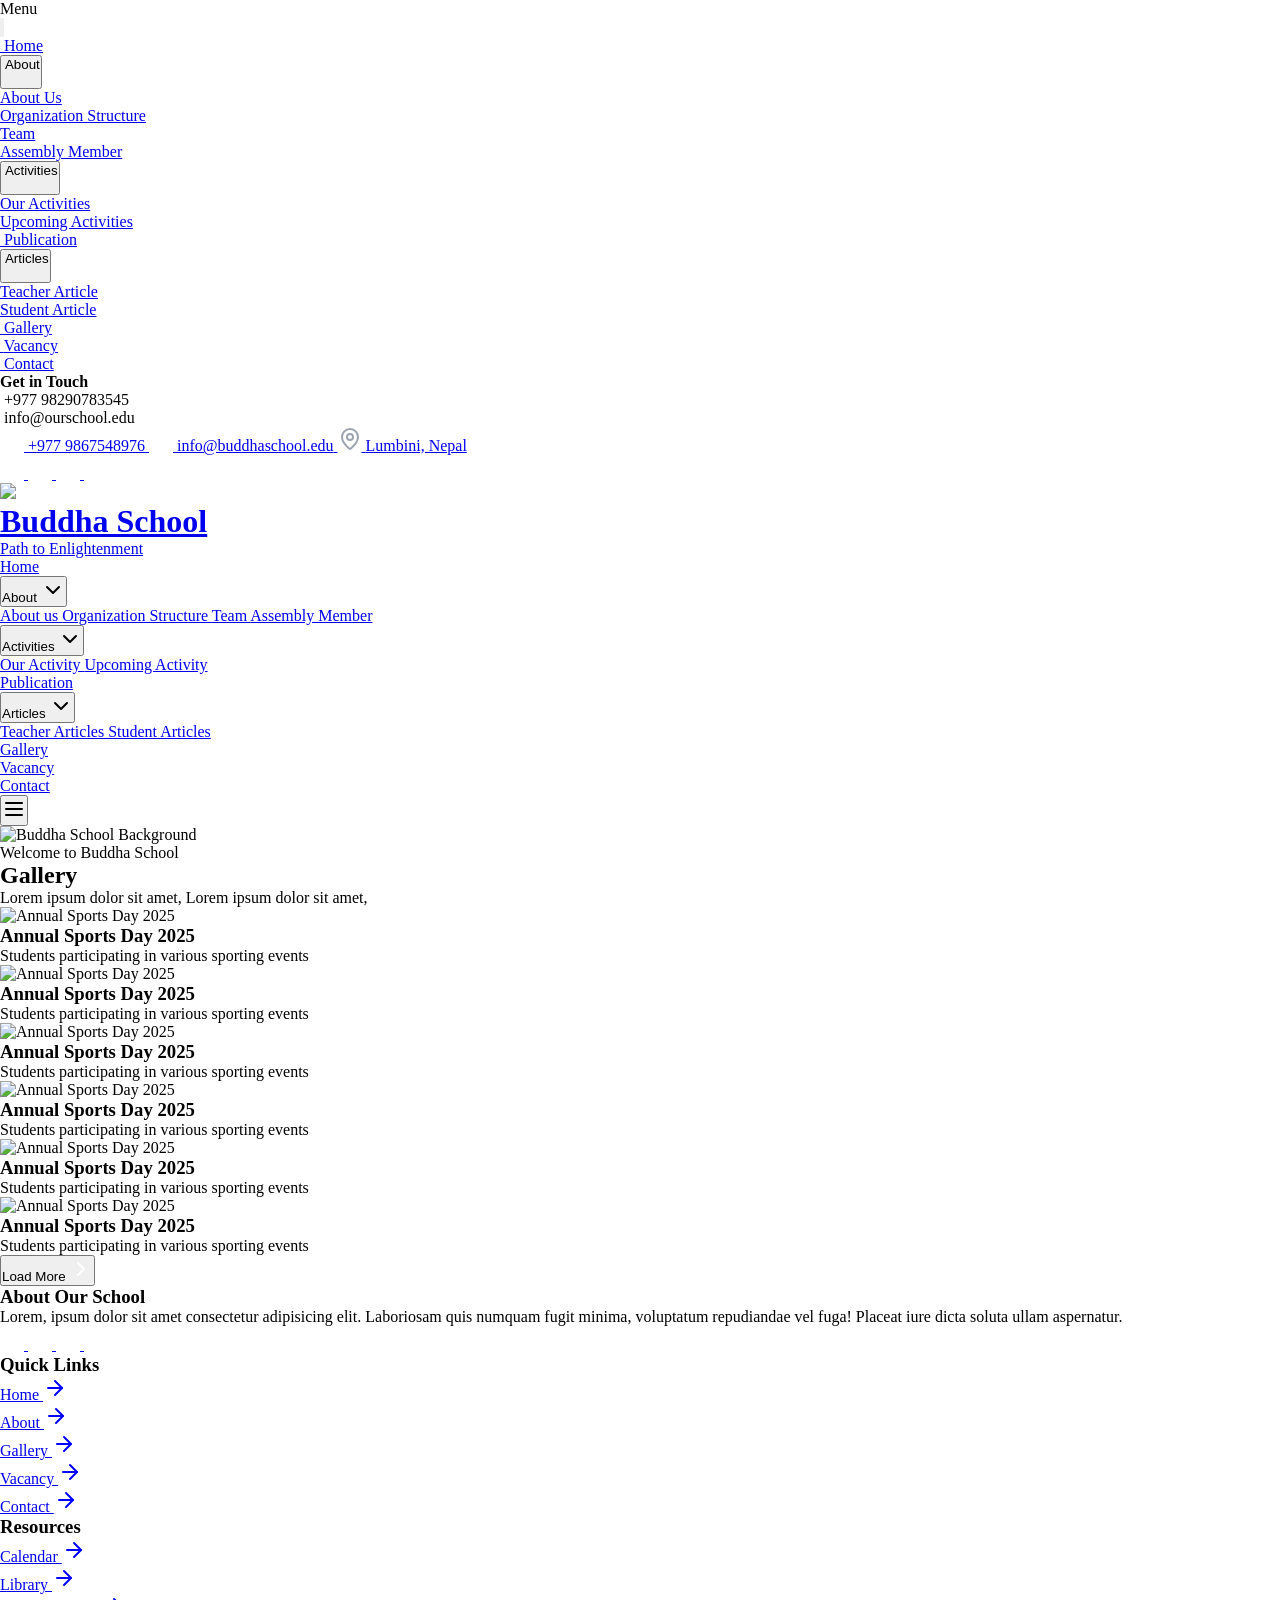
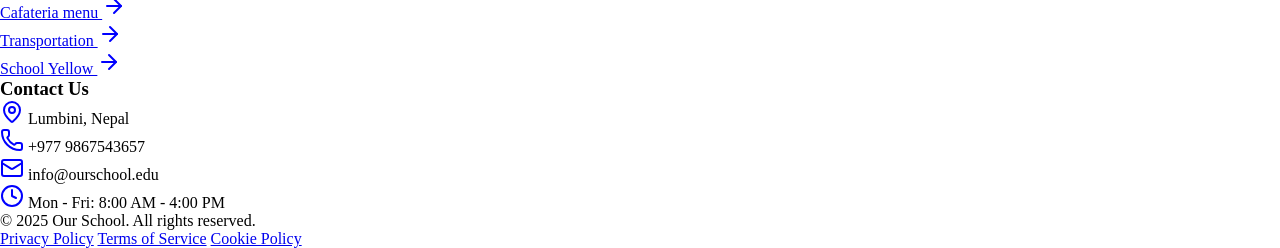
==== pages/gallery.html @ ebd29c54 "first commit" ====
<!DOCTYPE html>
<html lang="en">

<head>
    <meta charset="UTF-8">
    <meta name="viewport" content="width=device-width, initial-scale=1.0">
    <title>Gallery</title>
    <link rel="stylesheet" href="../css/style.css">
    <link href="https://unpkg.com/aos@2.3.4/dist/aos.css" rel="stylesheet" />
    <script src="https://cdn.tailwindcss.com"></script>
</head>

<body class="min-h-screen w-full">


    <!--============================ Sidebar visible on mobile and tablet ===================================-->
    <div id="sidebar"
        class="fixed top-0 left-0 h-full w-full md:w-96 lg:hidden bg-white z-[60] transform -translate-x-full transition-transform duration-300 ease-in-out overflow-y-auto">

        <!--========== Sidebar Header =========-->
        <div class="bg-blue-400 p-4 flex items-center justify-between">
            <div class="text-xl font-bold text-white">Menu</div>
            <button class="p-2 rounded-lg hover:bg-blue-500 transition-colors toggle-sidebar">
                <img src="..../assets/svg/x-white.svg" class="w-6 h-6 pointer-events-none" alt="">
            </button>
        </div>

        <!--========= Navigation Menu =====-->
        <nav class="p-4">
            <ul class="space-y-2">

                <!--======= Home =======-->
                <li>
                    <a href="../index.html"
                        class="flex items-center px-4 py-3 rounded-lg text-gray-700 hover:bg-stone-100 transition-colors">
                        <img src="..../assets/svg/house-blue.svg" class="w-5 h-5 mr-3" alt="">
                        <span class="font-medium">Home</span>
                    </a>
                </li>

                <!--======= About with submenu =======-->
                <li>
                    <button id="activities"
                        class="has-submenu flex items-center justify-between w-full px-4 py-3 rounded-lg text-gray-700 hover:bg-stone-100 transition-colors">
                        <div class="flex items-center">
                            <img src="..../assets/svg/info-blue.svg" class="w-5 h-5 mr-3" alt="">
                            <span class="font-medium">About</span>
                        </div>
                        <img id="activities-icon" src="..../assets/svg/cheveron-right.svg"
                            class="h-5 w-5 transform transition-transform" alt="">
                    </button>
                    <ul id="activities-submenu" class="submenu hidden pl-12 mt-2 space-y-2">
                        <li>
                            <a href="./about/about-us.html" class="block px-4 py-2 rounded-lg text-gray-600 ">
                                About Us
                            </a>
                        </li>
                        <li>
                            <a href="./about/organization-structure.html"
                                class="block px-4 py-2 rounded-lg text-gray-600 ">
                                Organization Structure
                            </a>
                        </li>
                        <li>
                            <a href="./about/team.html" class="block px-4 py-2 rounded-lg text-gray-600 ">
                                Team
                            </a>
                        </li>
                        <li>
                            <a href="./about/assembly-member.html" class="block px-4 py-2 rounded-lg text-gray-600 ">
                                Assembly Member
                            </a>
                        </li>

                    </ul>
                </li>

                <!--======= Activities with Submenu =======-->
                <li>
                    <button id="activities"
                        class="has-submenu flex items-center justify-between w-full px-4 py-3 rounded-lg text-gray-700 hover:bg-stone-100 transition-colors">
                        <div class="flex items-center">
                            <img src="..../assets/svg/activity-blue.svg" class="w-5 h-5 mr-3" alt="">
                            <span class="font-medium">Activities</span>
                        </div>
                        <img id="activities-icon" src="..../assets/svg/cheveron-right.svg"
                            class="h-5 w-5 transform transition-transform" alt="">
                    </button>
                    <ul id="activities-submenu" class="submenu hidden pl-12 mt-2 space-y-2">
                        <li>
                            <a href="./our-activity.html" class="block px-4 py-2 rounded-lg text-gray-600 ">
                                Our Activities
                            </a>
                        </li>
                        <li>
                            <a href="./upcoming-activity.html" class="block px-4 py-2 rounded-lg text-gray-600">
                                Upcoming Activities
                            </a>
                        </li>

                    </ul>
                </li>

                <!--======= Publication =======-->
                <li>
                    <a href="./publication.html"
                        class="flex items-center px-4 py-3 rounded-lg text-gray-700 hover:bg-stone-100 transition-colors">
                        <img src="..../assets/svg/book-open-blue.svg" class="w-5 h-5 mr-3" alt="">
                        <span class="font-medium">Publication</span>
                    </a>
                </li>

                <!--======= Articles with Submenu =======-->
                <li>
                    <button id="articles"
                        class="has-submenu flex items-center justify-between w-full px-4 py-3 rounded-lg text-gray-700 hover:bg-stone-100 transition-colors">
                        <div class="flex items-center">
                            <img src="..../assets/svg/file-text-blue.svg" class="w-5 h-5 mr-3" alt="">
                            <span class="font-medium">Articles</span>
                        </div>
                        <img id="articles-icon" src="..../assets/svg/cheveron-right.svg"
                            class="h-5 w-5 transform transition-transform" alt="">
                    </button>
                    <ul id="articles-submenu" class="submenu hidden pl-12 mt-2 space-y-2">
                        <li>
                            <a href="./article/teacher-article.html" class="block px-4 py-2 rounded-lg text-gray-600 ">
                                Teacher Article
                            </a>
                        </li>
                        <li>
                            <a href="./article/student-article.html" class="block px-4 py-2 rounded-lg text-gray-600">
                                Student Article
                            </a>
                        </li>

                    </ul>
                </li>

                <!--======= Gallery =======-->
                <li>
                    <a href="#"
                        class="flex items-center px-4 py-3 rounded-lg text-gray-700 hover:bg-stone-100 transition-colors">
                        <img src="..../assets/svg/image-blue.svg" class="w-5 h-5 mr-3" alt="">
                        <span class="font-medium">Gallery</span>
                    </a>
                </li>

                <!--======= Vacancy =======-->
                <li>
                    <a href="#"
                        class="flex items-center px-4 py-3 rounded-lg text-gray-700 hover:bg-stone-100 transition-colors">
                        <img src="..../assets/svg/briefcase-blue.svg" class="w-5 h-5 mr-3" alt="">
                        <span class="font-medium">Vacancy</span>
                    </a>
                </li>

                <!--======= Contact =======-->
                <li>
                    <a href="#"
                        class="flex items-center px-4 py-3 rounded-lg text-gray-700 hover:bg-stone-100 transition-colors">
                        <img src="..../assets/svg/phone-blue.svg" class="w-5 h-5 mr-3" alt="">
                        <span class="font-medium">Contact</span>
                    </a>
                </li>

            </ul>

            <!--========= Contact Info =========-->
            <div class="mt-8 px-4 py-6 bg-stone-50 rounded-lg">
                <h4 class="font-semibold text-gray-900 mb-4">Get in Touch</h4>
                <div class="space-y-3 text-sm text-gray-600">
                    <p class="flex items-start gap-2">
                        <img src="..../assets/svg/phone-blue.svg" class="w-5 h-5" alt="">
                        +977 98290783545
                    </p>
                    <p class="flex items-start gap-2">
                        <img src="..../assets/svg/mail-blue.svg" class="w-5 h-5" alt="">
                        info@ourschool.edu
                    </p>
                </div>
            </div>
        </nav>
    </div>

    <!--============================ Top Header Section ===================================-->
    <section id="top-header" class="text-white py-3 bg-blue-500 mx-auto px-6 grid grid-cols-2">
        <!--======== contact details =========-->
        <div class="col-span-1 hidden md:flex items-center justify-start gap-5 text-sm px-5" data-aos="fade-up">
            <a href="tel:+9779867548976"
                class="flex items-center gap-1 justify-center transition-all hover:brightness-110 hover:scale-[1.02] whitespace-nowrap">
                <img src="../assets/svg/phone-white.svg" class="w-4 h-4 pointer-events-none">
                <span class="hidden lg:inline-flex">+977 9867548976</span>
            </a>

            <a href="mailto:info@buddhaschool.edu"
                class="flex items-center gap-1 justify-center transition-all hover:brightness-110 hover:scale-[1.02] whitespace-nowrap">
                <img src="../assets/svg/mail-white.svg" class="w-4 h-4 pointer-events-none">
                <span class="hidden lg:inline-flex">info@buddhaschool.edu</span>
            </a>

            <a href="https://www.google.com/maps?q=Buddha+School" target="_blank"
                class="flex items-center gap-1 justify-center transition-all hover:brightness-110 hover:scale-[1.02] whitespace-nowrap">
                <img src="../assets/svg/map-pin.svg" class="w-4 h-4 pointer-events-none">
                <span class="hidden lg:inline-flex">Lumbini, Nepal</span>
            </a>
        </div>

        <!--======== social media links =========-->
        <div class="col-span-2 md:col-span-1 flex flex items-center justify-center md:justify-end gap-5 text-sm px-5"
            data-aos="fade-up">
            <a href="#" target="_blank"
                class="min-w-8 min-h-8 rounded-full bg-stone-500/50 flex items-center justify-center transition-all duration-300 hover:bg-blue-600 hover:-translate-y-[2px] hover:shadow-md">
                <img src="../assets/svg/facebook-white.svg" class="w-3.5 h-3.5 pointer-events-none">
            </a>

            <a href="#" target="_blank"
                class="min-w-8 min-h-8 rounded-full bg-stone-500/50 flex items-center justify-center transition-all duration-300 hover:bg-blue-600 hover:-translate-y-[2px] hover:shadow-md">
                <img src="../assets/svg/insta-white.svg" class="w-3.5 h-3.5 pointer-events-none">
            </a>

            <a href="#" target="_blank"
                class="min-w-8 min-h-8 rounded-full bg-stone-500/50 flex items-center justify-center transition-all duration-300 hover:bg-blue-600 hover:-translate-y-[2px] hover:shadow-md">
                <img src="../assets/svg/twitter-white.svg" class="w-3.5 h-3.5 pointer-events-none">
            </a>

            <a href="#" target="_blank"
                class="min-w-8 min-h-8 rounded-full bg-stone-500/50 flex items-center justify-center transition-all duration-300 hover:bg-blue-600 hover:-translate-y-[2px] hover:shadow-md">
                <img src="../assets/svg/linkedin-white.svg" class="w-3.5 h-3.5 pointer-events-none">
            </a>
        </div>
    </section>

    <!--============================ Header Section ===================================-->
    <header class="bg-white/90 backdrop-blur-sm shadow-md sticky top-0 z-50 ">
        <div class="container mx-auto px-2 lg:px-12">
            <!--===================== Logo and Menus ======================-->
            <div class="flex items-center justify-between py-4 md:px-5 xl:px-12">
                <a href="/" class="flex items-center gap-3 group" data-aos="fade-right">
                    <div
                        class="w-14 h-14 rounded-full /10 flex items-center justify-center group-hover:/20 transition-colors">
                        <img
                            src="https://encrypted-tbn0.gstatic.com/images?q=tbn:ANd9GcRHlLz6fcx8lsnjivH94yQuKnR-SGVza3evHA&s">
                    </div>
                    <div class="whitespace-nowrap">
                        <h1 class=" text-xl md:text-2xl font-bold ">Buddha School</h1>
                        <p class="text-xs  tracking-wider">Path to Enlightenment</p>
                    </div>
                </a>

                <nav class="hidden lg:flex items-center gap-1" data-aos="fade-left">

                    <!--======== Home =======-->
                    <div class="relative group">
                        <a href="../index.html"
                            class="flex items-center gap-1 px-4 py-2 text-sm font-medium text-black group-hover:bg-blue-100 transition-all rounded-lg duration-200">
                            Home
                        </a>
                    </div>

                    <!--======== About =======-->
                    <div class="relative group">
                        <button type="button"
                            class="flex items-center gap-1 px-4 py-2 text-sm font-medium  group-hover:bg-blue-100 rounded-lg transition-all pr-2 duration-200">
                            About
                            <img src="../assets/svg/cheveron-down.svg"
                                class="w-4 h-4 group-hover:rotate-180 transition-transform duration-300">
                        </button>
                        <div
                            class="bg-white absolute left-0 pt-2 opacity-0 invisible group-hover:opacity-100 group-hover:visible transition-all duration-300 rounded-lg shadow-md border min-w-[190px] py-2 overflow-hidden">
                            <a href="./about/about-us.html"
                                class="block px-4 py-2.5 text-sm hover:bg-blue-500/10 hover: transition-colors">
                                About us
                            </a>
                            <a href="./about/organization-structure.html"
                                class="block px-4 py-2.5 text-sm hover:bg-blue-500/10 hover: transition-colors">
                                Organization Structure
                            </a>
                            <a href="./about/team.html"
                                class="block px-4 py-2.5 text-sm hover:bg-blue-500/10 hover: transition-colors">
                                Team
                            </a>
                            <a href="./about/assembly-member.html"
                                class="block px-4 py-2.5 text-sm hover:bg-blue-500/10 hover: transition-colors">
                                Assembly Member
                            </a>
                        </div>
                    </div>

                    <!--======== Activities =======-->
                    <div class="relative group">
                        <button type="button"
                            class="flex items-center gap-1 px-4 py-2 text-sm font-medium group-hover:bg-blue-100 rounded-lg duration-200 transition-all pr-2">
                            Activities
                            <img src="../assets/svg/cheveron-down.svg"
                                class="w-4 h-4 group-hover:rotate-180 transition-transform duration-300">
                        </button>
                        <div
                            class="bg-white absolute left-0 pt-2 opacity-0 invisible group-hover:opacity-100 group-hover:visible transition-all duration-300 rounded-lg shadow-md border min-w-[190px] py-2 overflow-hidden">
                            <a href="./activity/our-activity.html"
                                class="block px-4 py-2.5 text-sm hover:bg-blue-500/10 hover: transition-colors">
                                Our Activity
                            </a>
                            <a href="./activity/upcoming-activity.html"
                                class="block px-4 py-2.5 text-sm hover:bg-blue-500/10 hover: transition-colors">
                                Upcoming Activity
                            </a>
                        </div>
                    </div>

                    <!--======== Publication =======-->
                    <div class="relative group">
                        <a href="./publication.html"
                            class="flex items-center gap-1 px-4 py-2 text-sm font-medium text-black group-hover:bg-blue-100 rounded-lg duration-200 transition-all rounded-lg">
                            Publication
                        </a>
                    </div>

                    <!--======== Articles =======-->
                    <div class="relative group">
                        <button type="button"
                            class="flex items-center gap-1 px-4 py-2 text-sm font-medium group-hover:bg-blue-100 rounded-lg duration-200 transition-all  pr-2">
                            Articles
                            <img src="../assets/svg/cheveron-down.svg"
                                class="w-4 h-4 group-hover:rotate-180 transition-transform duration-300">
                        </button>
                        <div
                            class="bg-white absolute left-0 pt-2 opacity-0 invisible group-hover:opacity-100 group-hover:visible transition-all duration-300 rounded-lg shadow-md border min-w-[190px] py-2 overflow-hidden">
                            <a href="./article/teacher-article.html"
                                class="block px-4 py-2.5 text-sm hover:bg-blue-500/10 hover: transition-colors">
                                Teacher Articles
                            </a>
                            <a href="./article/student-article.html"
                                class="block px-4 py-2.5 text-sm hover:bg-blue-500/10 hover: transition-colors">
                                Student Articles
                            </a>
                        </div>
                    </div>

                    <!--======== Gallery =======-->
                    <div class="relative group">
                        <a href="./gallery.html"
                            class="flex items-center gap-1 px-4 py-2 text-sm font-medium text-black group-hover:bg-blue-100 rounded-lg duration-200 transition-all rounded-lg">
                            Gallery
                        </a>
                    </div>

                    <!--======== Vacancy =======-->
                    <div class="relative group">
                        <a href="./vacancy.html"
                            class="flex items-center gap-1 px-4 py-2 text-sm font-medium text-black group-hover:bg-blue-100 rounded-lg duration-200 transition-all rounded-lg">
                            Vacancy
                        </a>
                    </div>

                    <!--======== Contact =======-->
                    <div class="relative group">
                        <a href="./contact-us.html"
                            class="flex items-center gap-1 px-4 py-2 text-sm font-medium text-black group-hover:bg-blue-100 rounded-lg duration-200 transition-all rounded-lg">
                            Contact
                        </a>
                    </div>
                </nav>

                <button class="lg:hidden p-2 transition-colors toggle-sidebar">
                    <img src="../assets/svg/breadcrumb.svg" class="w-6 h-6 pointer-events-none" alt="">
                </button>
            </div>
        </div>
    </header>

    <!--============================ Main Section ===================================-->
    <section class="w-full min-h-screen">

        <!--=============== Main Section Text ===============-->
        <div class="relative py-16 overflow-hidden">
            <img src="https://images.unsplash.com/photo-1524995997946-a1c2e315a42f?w=1600"
                alt="Buddha School Background" class="absolute inset-0 w-full h-full object-cover">
            <div class="absolute inset-0 bg-blue-600/50"></div>
            <div class="relative max-w-7xl mx-auto px-4 sm:px-6 lg:px-8 text-center text-white">
                <p class="text-sm uppercase tracking-wider mb-2">
                    Welcome to Buddha School
                </p>
                <h2 class="text-4xl md:text-5xl font-bold mb-4">
                    Gallery
                </h2>
                <p class="text-lg text-blue-100 max-w-2xl mx-auto">
                    Lorem ipsum dolor sit amet, Lorem ipsum dolor sit amet,
                </p>
            </div>
        </div>

        <!--======== Gallery Images section ==========-->
        <div class="bg-white py-5">
            <div class="max-w-7xl mx-auto px-4 sm:px-6 lg:px-8">
                <div class="grid grid-cols-1 md:grid-cols-2 lg:grid-cols-4 gap-4">

                    <!--======= Image 1 ======-->
                    <div class="group relative overflow-hidden rounded-lg shadow-lg cursor-pointer">
                        <img src="https://images.unsplash.com/photo-1530521954074-e64f6810b32d?w=800&h=600&fit=crop"
                            alt="Annual Sports Day 2025" class="w-full h-full object-cover aspect-[4/3]">
                        <div
                            class="absolute inset-0 bg-black bg-opacity-0 group-hover:bg-opacity-60 transition-all duration-300 flex items-center justify-center">
                            <div
                                class="opacity-0 group-hover:opacity-100 transition-opacity text-white text-center px-4 duration-200">
                                <h3 class="text-xl font-bold mb-2">Annual Sports Day 2025</h3>
                                <p class="text-sm">Students participating in various sporting events</p>
                            </div>
                        </div>
                    </div>

                    <!--======= Image 2 ======-->
                    <div class="group relative overflow-hidden rounded-lg shadow-lg cursor-pointer">
                        <img src="https://images.unsplash.com/photo-1530521954074-e64f6810b32d?w=800&h=600&fit=crop"
                            alt="Annual Sports Day 2025" class="w-full h-full object-cover aspect-[4/3]">
                        <div
                            class="absolute inset-0 bg-black bg-opacity-0 group-hover:bg-opacity-60 transition-all duration-300 flex items-center justify-center">
                            <div
                                class="opacity-0 group-hover:opacity-100 transition-opacity text-white text-center px-4 duration-200">
                                <h3 class="text-xl font-bold mb-2">Annual Sports Day 2025</h3>
                                <p class="text-sm">Students participating in various sporting events</p>
                            </div>
                        </div>
                    </div>

                    <!--======= Image 3 ======-->
                    <div class="group relative overflow-hidden rounded-lg shadow-lg cursor-pointer">
                        <img src="https://images.unsplash.com/photo-1530521954074-e64f6810b32d?w=800&h=600&fit=crop"
                            alt="Annual Sports Day 2025" class="w-full h-full object-cover aspect-[4/3]">
                        <div
                            class="absolute inset-0 bg-black bg-opacity-0 group-hover:bg-opacity-60 transition-all duration-300 flex items-center justify-center">
                            <div
                                class="opacity-0 group-hover:opacity-100 transition-opacity text-white text-center px-4 duration-200">
                                <h3 class="text-xl font-bold mb-2">Annual Sports Day 2025</h3>
                                <p class="text-sm">Students participating in various sporting events</p>
                            </div>
                        </div>
                    </div>


                    <!--======= Image 4 ======-->
                    <div class="group relative overflow-hidden rounded-lg shadow-lg cursor-pointer">
                        <img src="https://images.unsplash.com/photo-1530521954074-e64f6810b32d?w=800&h=600&fit=crop"
                            alt="Annual Sports Day 2025" class="w-full h-full object-cover aspect-[4/3]">
                        <div
                            class="absolute inset-0 bg-black bg-opacity-0 group-hover:bg-opacity-60 transition-all duration-300 flex items-center justify-center">
                            <div
                                class="opacity-0 group-hover:opacity-100 transition-opacity text-white text-center px-4 duration-200">
                                <h3 class="text-xl font-bold mb-2">Annual Sports Day 2025</h3>
                                <p class="text-sm">Students participating in various sporting events</p>
                            </div>
                        </div>
                    </div>

                    <!--======= Image 5 ======-->
                    <div class="group relative overflow-hidden rounded-lg shadow-lg cursor-pointer">
                        <img src="https://images.unsplash.com/photo-1530521954074-e64f6810b32d?w=800&h=600&fit=crop"
                            alt="Annual Sports Day 2025" class="w-full h-full object-cover aspect-[4/3]">
                        <div
                            class="absolute inset-0 bg-black bg-opacity-0 group-hover:bg-opacity-60 transition-all duration-300 flex items-center justify-center">
                            <div
                                class="opacity-0 group-hover:opacity-100 transition-opacity text-white text-center px-4 duration-200">
                                <h3 class="text-xl font-bold mb-2">Annual Sports Day 2025</h3>
                                <p class="text-sm">Students participating in various sporting events</p>
                            </div>
                        </div>
                    </div>

                    <!--======= Image 6 ======-->
                    <div class="group relative overflow-hidden rounded-lg shadow-lg cursor-pointer">
                        <img src="https://images.unsplash.com/photo-1530521954074-e64f6810b32d?w=800&h=600&fit=crop"
                            alt="Annual Sports Day 2025" class="w-full h-full object-cover aspect-[4/3]">
                        <div
                            class="absolute inset-0 bg-black bg-opacity-0 group-hover:bg-opacity-60 transition-all duration-300 flex items-center justify-center">
                            <div
                                class="opacity-0 group-hover:opacity-100 transition-opacity text-white text-center px-4 duration-200">
                                <h3 class="text-xl font-bold mb-2">Annual Sports Day 2025</h3>
                                <p class="text-sm">Students participating in various sporting events</p>
                            </div>
                        </div>
                    </div>

                </div>
            </div>
        </div>

        <div class="text-center py-4">
            <button
                class="inline-flex items-center justify-center px-8 py-3 bg-blue-500 text-white text-center rounded-full font-medium hover:bg-blue-600 transition shadow-lg">
                Load More
                <img src="../assets/svg/cheveron-right-white.svg" class="w-5 h-5" alt="">
            </button>
        </div>
    </section>

    <!--============================ Footer Section ===================================-->
    <footer class="text-black shadow-md border-t bg-stone-100">
        <div class="max-w-7xl mx-auto px-4 py-16">
            <div class="grid grid-cols-1 md:grid-cols-3 lg:grid-cols-4 gap-12 mb-12">
                <div>
                    <h3 class="text-lg font-bold mb-4">About Our School</h3>
                    <p class="leading-relaxed mb-6">
                        Lorem, ipsum dolor sit amet consectetur adipisicing elit. Laboriosam quis numquam fugit minima,
                        voluptatum repudiandae vel fuga! Placeat iure dicta soluta ullam aspernatur.
                    </p>

                    <!--====== social media links =====-->
                    <div class="flex gap-4 justify-center md:justify-start">

                        <a href="#" target="_blank"
                            class="min-w-10 min-h-10 rounded-full bg-blue-500 flex items-center justify-center transition-all duration-300 hover:bg-blue-600 hover:-translate-y-[2px] hover:shadow-md">
                            <img src="../assets/svg/facebook-white.svg" class="w-3.5 h-3.5 pointer-events-none">
                        </a>

                        <a href="#" target="_blank"
                            class="min-w-10 min-h-10 rounded-full bg-blue-500 flex items-center justify-center transition-all duration-300 hover:bg-blue-600 hover:-translate-y-[2px] hover:shadow-md">
                            <img src="../assets/svg/insta-white.svg" class="w-3.5 h-3.5 pointer-events-none">
                        </a>

                        <a href="#" target="_blank"
                            class="min-w-10 min-h-10 rounded-full bg-blue-500 flex items-center justify-center transition-all duration-300 hover:bg-blue-600 hover:-translate-y-[2px] hover:shadow-md">
                            <img src="../assets/svg/twitter-white.svg" class="w-3.5 h-3.5 pointer-events-none">
                        </a>

                        <a href="#" target="_blank"
                            class="min-w-10 min-h-10 rounded-full bg-blue-500 flex items-center justify-center transition-all duration-300 hover:bg-blue-600 hover:-translate-y-[2px] hover:shadow-md">
                            <img src="../assets/svg/linkedin-white.svg" class="w-3.5 h-3.5 pointer-events-none">
                        </a>

                    </div>
                </div>

                <!--========== Quick Links ======-->
                <div>
                    <h3 class="text-lg font-semibold mb-4">Quick Links</h3>
                    <ul class="grid grid-cols-2 md:grid-cols-1 gap-2">
                        <li>
                            <a href="../index.html"
                                class="inline-flex group items-center justify-center gap-1 hover:text-blue-500 transition-colors">
                                Home
                                <img src="../assets/svg/arrow-right-blue.svg"
                                    class="w-4 h-4 pointer-events-none invisible group-hover:visible group-hover:translate-x-1 transition-all duration-200"
                                    alt="">
                            </a>
                        </li>
                        <li>
                            <a href="#"
                                class="inline-flex group items-center justify-center gap-1 hover:text-blue-500 transition-colors">
                                About
                                <img src="../assets/svg/arrow-right-blue.svg"
                                    class="w-4 h-4 pointer-events-none invisible group-hover:visible group-hover:translate-x-1 transition-all duration-200"
                                    alt="">
                            </a>
                        </li>
                        <li>
                            <a href="#"
                                class="inline-flex group items-center justify-center gap-1 hover:text-blue-500 transition-colors">
                                Gallery
                                <img src="../assets/svg/arrow-right-blue.svg"
                                    class="w-4 h-4 pointer-events-none invisible group-hover:visible group-hover:translate-x-1 transition-all duration-200"
                                    alt="">
                            </a>
                        </li>
                        <li>
                            <a href="#"
                                class="inline-flex group items-center justify-center gap-1 hover:text-blue-500 transition-colors">
                                Vacancy
                                <img src="../assets/svg/arrow-right-blue.svg"
                                    class="w-4 h-4 pointer-events-none invisible group-hover:visible group-hover:translate-x-1 transition-all duration-200"
                                    alt="">
                            </a>
                        </li>
                        <li>
                            <a href="#"
                                class="inline-flex group items-center justify-center gap-1 hover:text-blue-500 transition-colors">
                                Contact
                                <img src="../assets/svg/arrow-right-blue.svg"
                                    class="w-4 h-4 pointer-events-none invisible group-hover:visible group-hover:translate-x-1 transition-all duration-200"
                                    alt="">
                            </a>
                        </li>

                    </ul>
                </div>

                <!--========= Resources ========-->
                <div>
                    <h3 class="text-lg font-semibold mb-4">Resources</h3>
                    <ul class="grid grid-cols-2 md:grid-cols-1 gap-2">
                        <li>
                            <a href="#"
                                class="inline-flex group items-center justify-center gap-1 hover:text-blue-500 transition-colors">
                                Calendar
                                <img src="../assets/svg/arrow-right-blue.svg"
                                    class="w-4 h-4 pointer-events-none invisible group-hover:visible group-hover:translate-x-1 transition-all duration-200"
                                    alt="">
                            </a>
                        </li>

                        <li>
                            <a href="#"
                                class="inline-flex group items-center justify-center gap-1 hover:text-blue-500 transition-colors">
                                Library
                                <img src="../assets/svg/arrow-right-blue.svg"
                                    class="w-4 h-4 pointer-events-none invisible group-hover:visible group-hover:translate-x-1 transition-all duration-200"
                                    alt="">
                            </a>
                        </li>

                        <li>
                            <a href="#"
                                class="inline-flex group items-center justify-center gap-1 hover:text-blue-500 transition-colors">
                                Cafateria menu
                                <img src="../assets/svg/arrow-right-blue.svg"
                                    class="w-4 h-4 pointer-events-none invisible group-hover:visible group-hover:translate-x-1 transition-all duration-200"
                                    alt="">
                            </a>
                        </li>

                        <li>
                            <a href="#"
                                class="inline-flex group items-center justify-center gap-1 hover:text-blue-500 transition-colors">
                                Transportation
                                <img src="../assets/svg/arrow-right-blue.svg"
                                    class="w-4 h-4 pointer-events-none invisible group-hover:visible group-hover:translate-x-1 transition-all duration-200"
                                    alt="">
                            </a>
                        </li>

                        <li>
                            <a href="#"
                                class="inline-flex group items-center justify-center gap-1 hover:text-blue-500 transition-colors">
                                School Yellow
                                <img src="../assets/svg/arrow-right-blue.svg"
                                    class="w-4 h-4 pointer-events-none invisible group-hover:visible group-hover:translate-x-1 transition-all duration-200"
                                    alt="">
                            </a>
                        </li>
                    </ul>
                </div>

                <!--====== Contact Info ========-->
                <div class="md:col-span-2 lg:col-span-1">
                    <h3 class="text-lg font-semibold mb-4">Contact Us</h3>
                    <ul class="space-y-4">
                        <li class="flex gap-3">
                            <img src="../assets/svg/map-pin-blue.svg" class="w-5 h-5" alt="">
                            <span>Lumbini, Nepal</span>
                        </li>
                        <li class="flex gap-3">
                            <img src="../assets/svg/phone-blue.svg" class="w-5 h-5" alt="">
                            <span>+977 9867543657</span>
                        </li>
                        <li class="flex gap-3">
                            <img src="../assets/svg/mail-blue.svg" class="w-5 h-5" alt="">
                            <span>info@ourschool.edu</span>
                        </li>
                        <li class="flex gap-3">
                            <img src="../assets/svg/clock-blue.svg" class="w-5 h-5" alt="">
                            <span>Mon - Fri: 8:00 AM - 4:00 PM</span>
                        </li>
                    </ul>
                </div>
            </div>

            <div class="border-t border-gray-800 pt-8">
                <div class="flex flex-col md:flex-row justify-between items-center gap-4">
                    <p class="text-sm">
                        © 2025 Our School. All rights reserved.
                    </p>
                    <div class="flex gap-6 text-sm">
                        <a href="#" class="hover:text-blue-500 transition-colors">Privacy Policy</a>
                        <a href="#" class="hover:text-blue-500 transition-colors">Terms of Service</a>
                        <a href="#" class="hover:text-blue-500 transition-colors">Cookie Policy</a>
                    </div>
                </div>
            </div>
        </div>
    </footer>

    <!--===== AOS Js =======-->
    <script src="https://unpkg.com/aos@2.3.4/dist/aos.js"></script>

    <script src="https://cdn.jsdelivr.net/npm/swiper@12/swiper-bundle.min.js"></script>
    <script src="../js/script.js"></script>
</body>

</html>
---- css/style.css ----
* {
  margin: 0;
  padding: 0;
  box-sizing: border-box;
  scroll-behavior: smooth;
}

.object-inherit {
  object-fit: inherit;
}

.swiper-navigation-icon {
  display: none;
}

.swiper-scnd-pagination {
  top: 10% !important;
  left: 90% !important;
}

.swiper-thrd-pagination {
  display: flex !important;
  justify-content: center !important;
  align-items: center !important;
  bottom: 0 !important;
}

.autoplay-progress {
  left: 0 !important;
}

.autoplay-progress svg {
  --progress: 0;
  position: absolute;
  left: 0;
  top: 0px;
  z-index: 10;
  width: 100%;
  height: 100%;
  stroke-width: 4px;
  stroke: var(--swiper-theme-color);
  stroke: #0000ff;
  fill: none;
  stroke-dashoffset: calc(125.6px * (1 - var(--progress)));
  stroke-dasharray: 125.6;
  transform: rotate(-90deg);
}

.swiper-pagination-bullet-active {
  background: #0000ff !important;
}
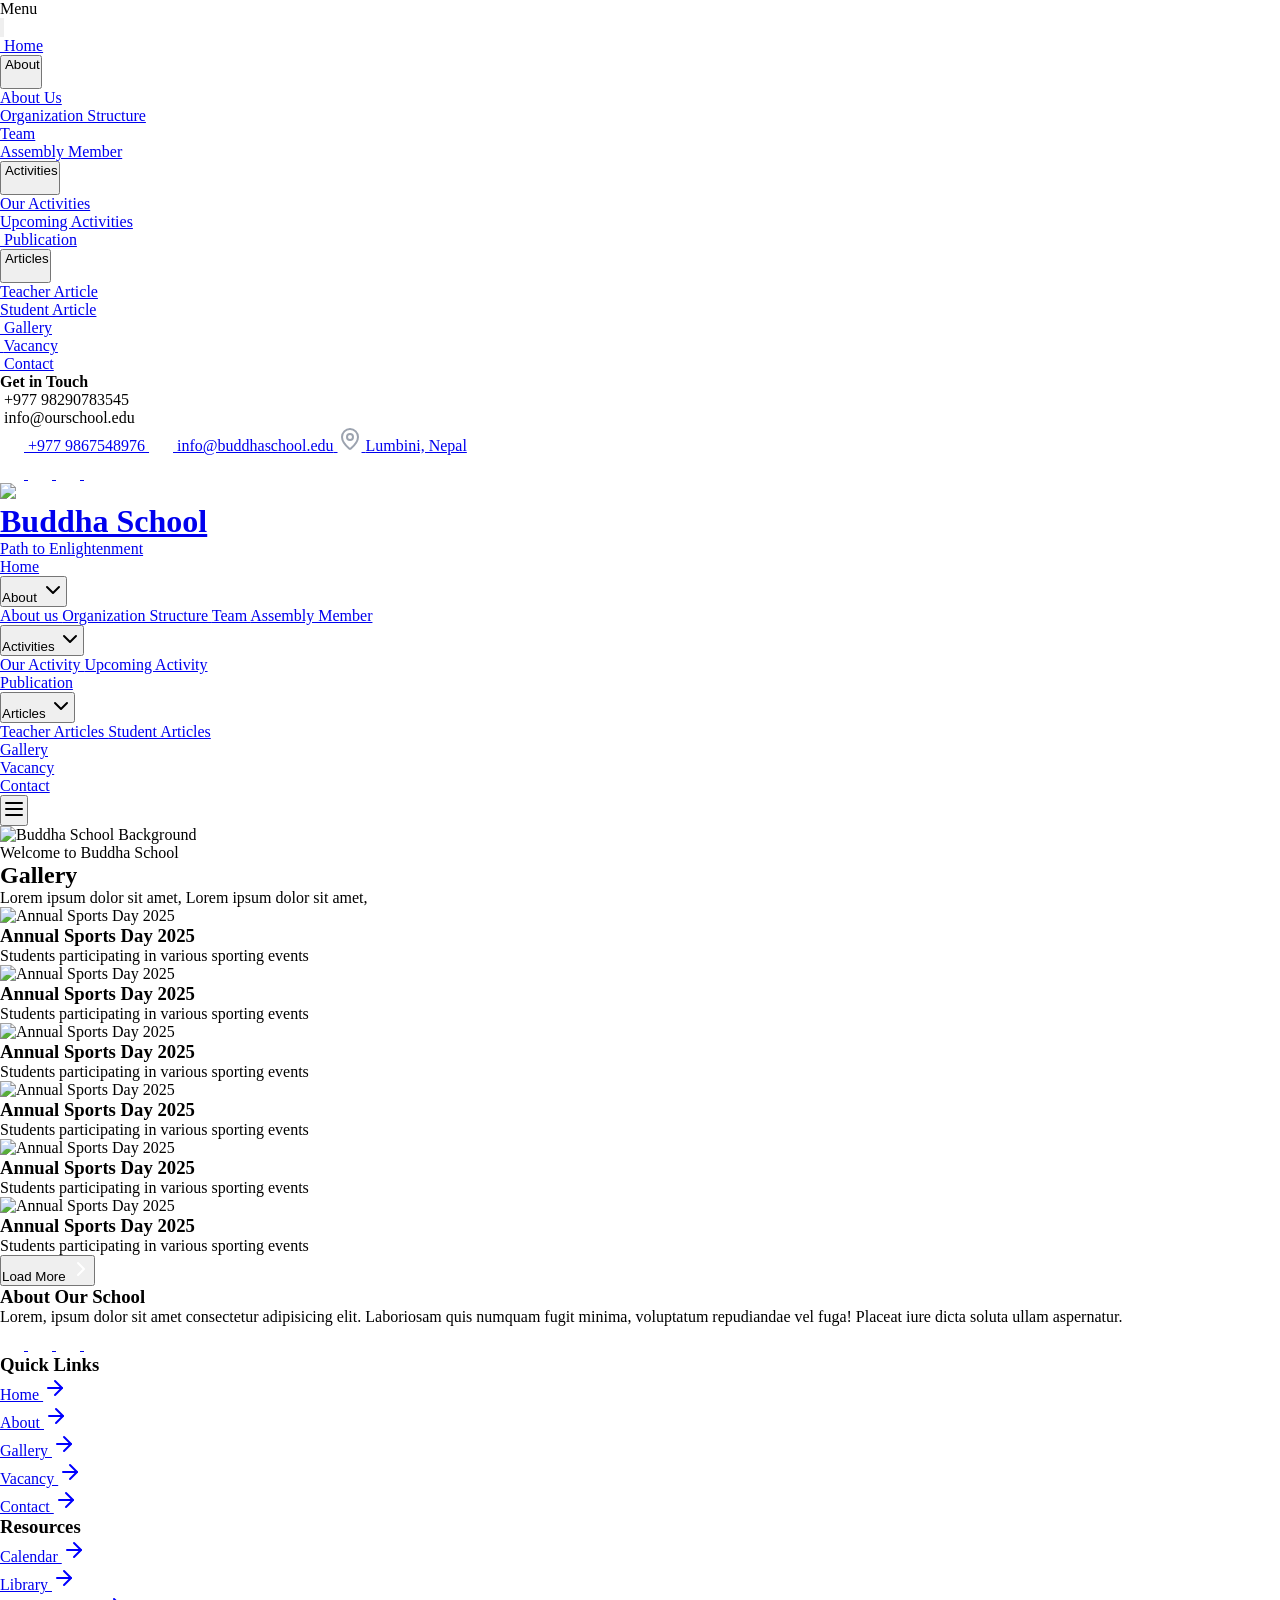
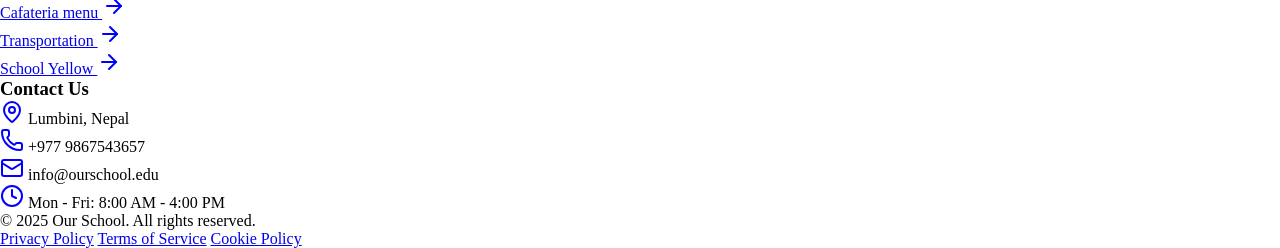
==== commit 66715ff7: "add animation to all pages" ====
--- a/pages/gallery.html
+++ b/pages/gallery.html
@@ -369,7 +369,7 @@
     </header>
 
     <!--============================ Main Section ===================================-->
-    <section class="w-full min-h-screen">
+    <section class="w-full min-h-screen" data-aos="fade-up">
 
         <!--=============== Main Section Text ===============-->
         <div class="relative py-16 overflow-hidden">
@@ -377,13 +377,13 @@
                 alt="Buddha School Background" class="absolute inset-0 w-full h-full object-cover">
             <div class="absolute inset-0 bg-blue-600/50"></div>
             <div class="relative max-w-7xl mx-auto px-4 sm:px-6 lg:px-8 text-center text-white">
-                <p class="text-sm uppercase tracking-wider mb-2">
+                <p class="text-sm uppercase tracking-wider mb-2" data-aos="fade-right">
                     Welcome to Buddha School
                 </p>
-                <h2 class="text-4xl md:text-5xl font-bold mb-4">
+                <h2 class="text-4xl md:text-5xl font-bold mb-4" data-aos="fade-right">
                     Gallery
                 </h2>
-                <p class="text-lg text-blue-100 max-w-2xl mx-auto">
+                <p class="text-lg text-blue-100 max-w-2xl mx-auto" data-aos="fade-up">
                     Lorem ipsum dolor sit amet, Lorem ipsum dolor sit amet,
                 </p>
             </div>
@@ -395,7 +395,7 @@
                 <div class="grid grid-cols-1 md:grid-cols-2 lg:grid-cols-4 gap-4">
 
                     <!--======= Image 1 ======-->
-                    <div class="group relative overflow-hidden rounded-lg shadow-lg cursor-pointer">
+                    <div class="group relative overflow-hidden rounded-lg shadow-lg cursor-pointer" data-aos="fade-up">
                         <img src="https://images.unsplash.com/photo-1530521954074-e64f6810b32d?w=800&h=600&fit=crop"
                             alt="Annual Sports Day 2025" class="w-full h-full object-cover aspect-[4/3]">
                         <div
@@ -409,7 +409,7 @@
                     </div>
 
                     <!--======= Image 2 ======-->
-                    <div class="group relative overflow-hidden rounded-lg shadow-lg cursor-pointer">
+                    <div class="group relative overflow-hidden rounded-lg shadow-lg cursor-pointer" data-aos="fade-up">
                         <img src="https://images.unsplash.com/photo-1530521954074-e64f6810b32d?w=800&h=600&fit=crop"
                             alt="Annual Sports Day 2025" class="w-full h-full object-cover aspect-[4/3]">
                         <div
@@ -423,7 +423,7 @@
                     </div>
 
                     <!--======= Image 3 ======-->
-                    <div class="group relative overflow-hidden rounded-lg shadow-lg cursor-pointer">
+                    <div class="group relative overflow-hidden rounded-lg shadow-lg cursor-pointer" data-aos="fade-up">
                         <img src="https://images.unsplash.com/photo-1530521954074-e64f6810b32d?w=800&h=600&fit=crop"
                             alt="Annual Sports Day 2025" class="w-full h-full object-cover aspect-[4/3]">
                         <div
@@ -438,7 +438,7 @@
 
 
                     <!--======= Image 4 ======-->
-                    <div class="group relative overflow-hidden rounded-lg shadow-lg cursor-pointer">
+                    <div class="group relative overflow-hidden rounded-lg shadow-lg cursor-pointer" data-aos="fade-up">
                         <img src="https://images.unsplash.com/photo-1530521954074-e64f6810b32d?w=800&h=600&fit=crop"
                             alt="Annual Sports Day 2025" class="w-full h-full object-cover aspect-[4/3]">
                         <div
@@ -452,7 +452,7 @@
                     </div>
 
                     <!--======= Image 5 ======-->
-                    <div class="group relative overflow-hidden rounded-lg shadow-lg cursor-pointer">
+                    <div class="group relative overflow-hidden rounded-lg shadow-lg cursor-pointer" data-aos="fade-up">
                         <img src="https://images.unsplash.com/photo-1530521954074-e64f6810b32d?w=800&h=600&fit=crop"
                             alt="Annual Sports Day 2025" class="w-full h-full object-cover aspect-[4/3]">
                         <div
@@ -466,7 +466,7 @@
                     </div>
 
                     <!--======= Image 6 ======-->
-                    <div class="group relative overflow-hidden rounded-lg shadow-lg cursor-pointer">
+                    <div class="group relative overflow-hidden rounded-lg shadow-lg cursor-pointer" data-aos="fade-up">
                         <img src="https://images.unsplash.com/photo-1530521954074-e64f6810b32d?w=800&h=600&fit=crop"
                             alt="Annual Sports Day 2025" class="w-full h-full object-cover aspect-[4/3]">
                         <div
@@ -485,7 +485,8 @@
 
         <div class="text-center py-4">
             <button
-                class="inline-flex items-center justify-center px-8 py-3 bg-blue-500 text-white text-center rounded-full font-medium hover:bg-blue-600 transition shadow-lg">
+                class="inline-flex items-center justify-center px-8 py-3 bg-blue-500 text-white text-center rounded-full font-medium hover:bg-blue-600 transition shadow-lg"
+                data-aos="fade-right">
                 Load More
                 <img src="../assets/svg/cheveron-right-white.svg" class="w-5 h-5" alt="">
             </button>
@@ -494,7 +495,7 @@
 
     <!--============================ Footer Section ===================================-->
     <footer class="text-black shadow-md border-t bg-stone-100">
-        <div class="max-w-7xl mx-auto px-4 py-16">
+        <div class="max-w-7xl mx-auto px-4 py-16" data-aos="fade-up">
             <div class="grid grid-cols-1 md:grid-cols-3 lg:grid-cols-4 gap-12 mb-12">
                 <div>
                     <h3 class="text-lg font-bold mb-4">About Our School</h3>
